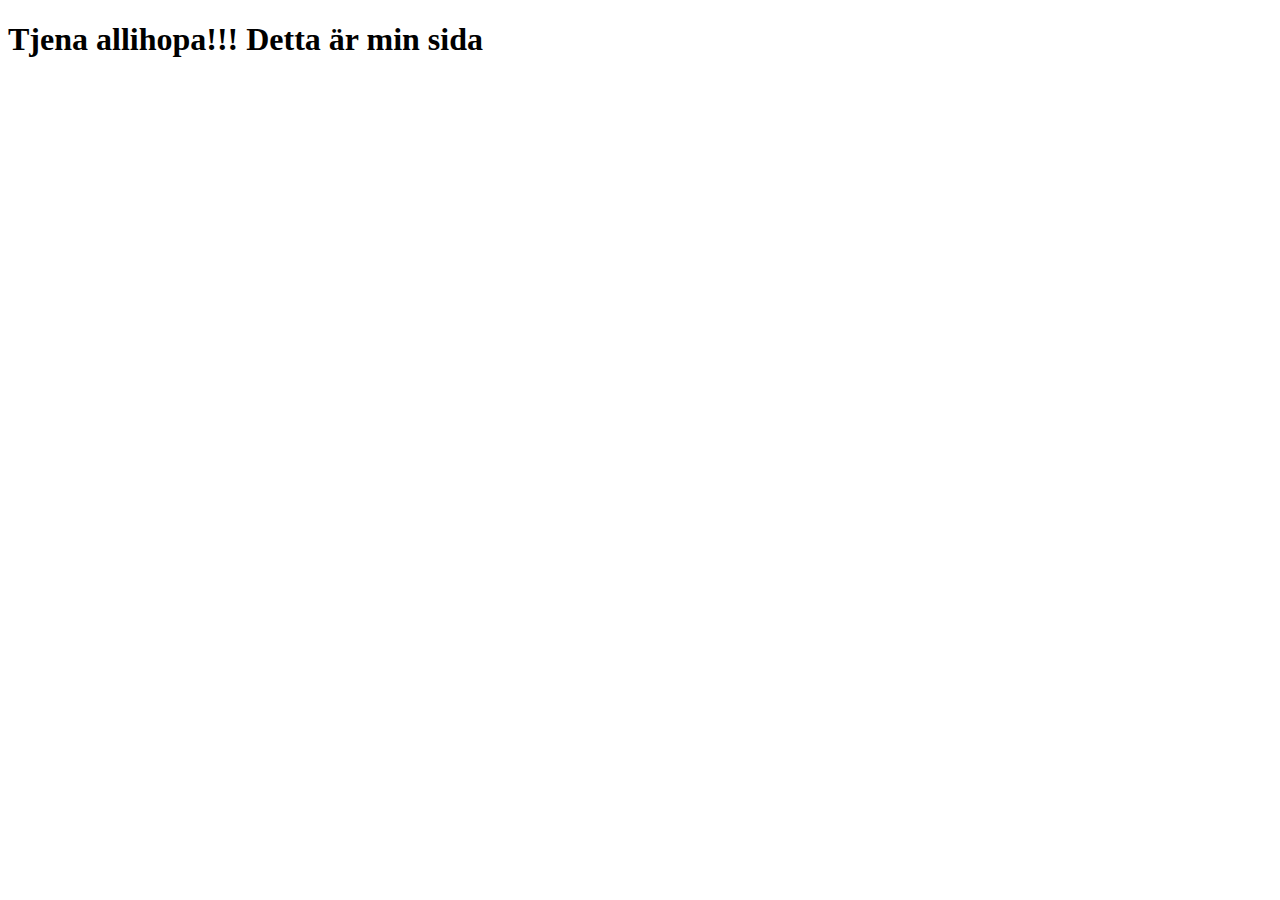
==== axel.html @ 397c7994 "Added min sida" ====
<!DOCTYPE html>
<html lang="en">
<head>
    <meta charset="UTF-8">
    <meta name="viewport" content="width=device-width, initial-scale=1.0">
    <title>Axels snygga sida</title>
</head>
<body>
    
    <h1>Tjena allihopa!!! Detta är min sida</h1>


</body>
</html>
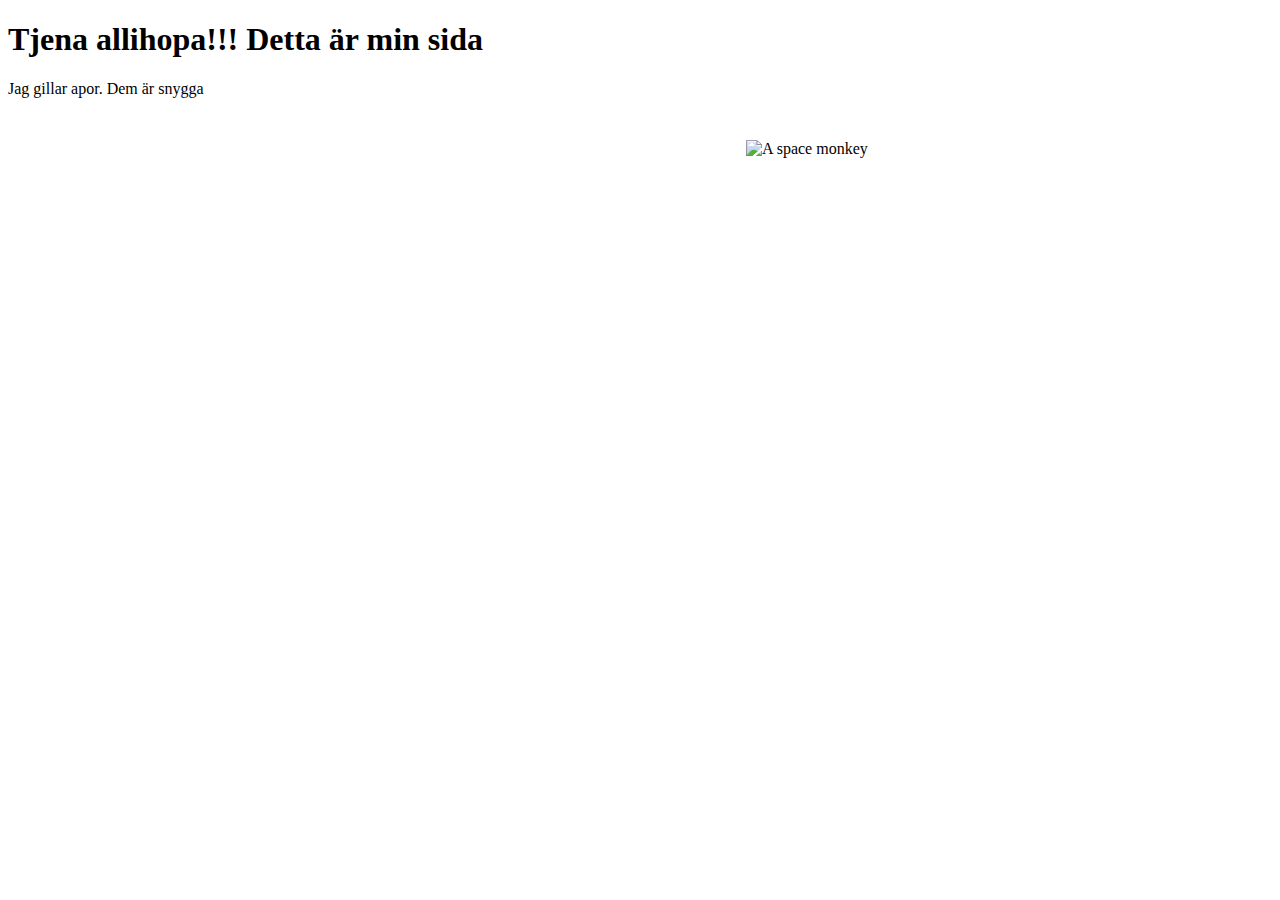
==== commit 0a637ad9: "Fina ändringar" ====
--- a/axel.html
+++ b/axel.html
@@ -9,6 +9,13 @@
     
     <h1>Tjena allihopa!!! Detta är min sida</h1>
 
+    <p>Jag gillar apor. Dem är snygga</p>
+
+    <img src="https://a-z-animals.com/media/2022/12/DALL%C2%B7E-2022-12-19-07.40.07-a-photorealistic-chimp-in-a-space-suit.jpg"
+    alt="A space monkey" width="500"
+    style="padding: 10px; margin: 16px; float: right;">
+
+    
 
 </body>
 </html>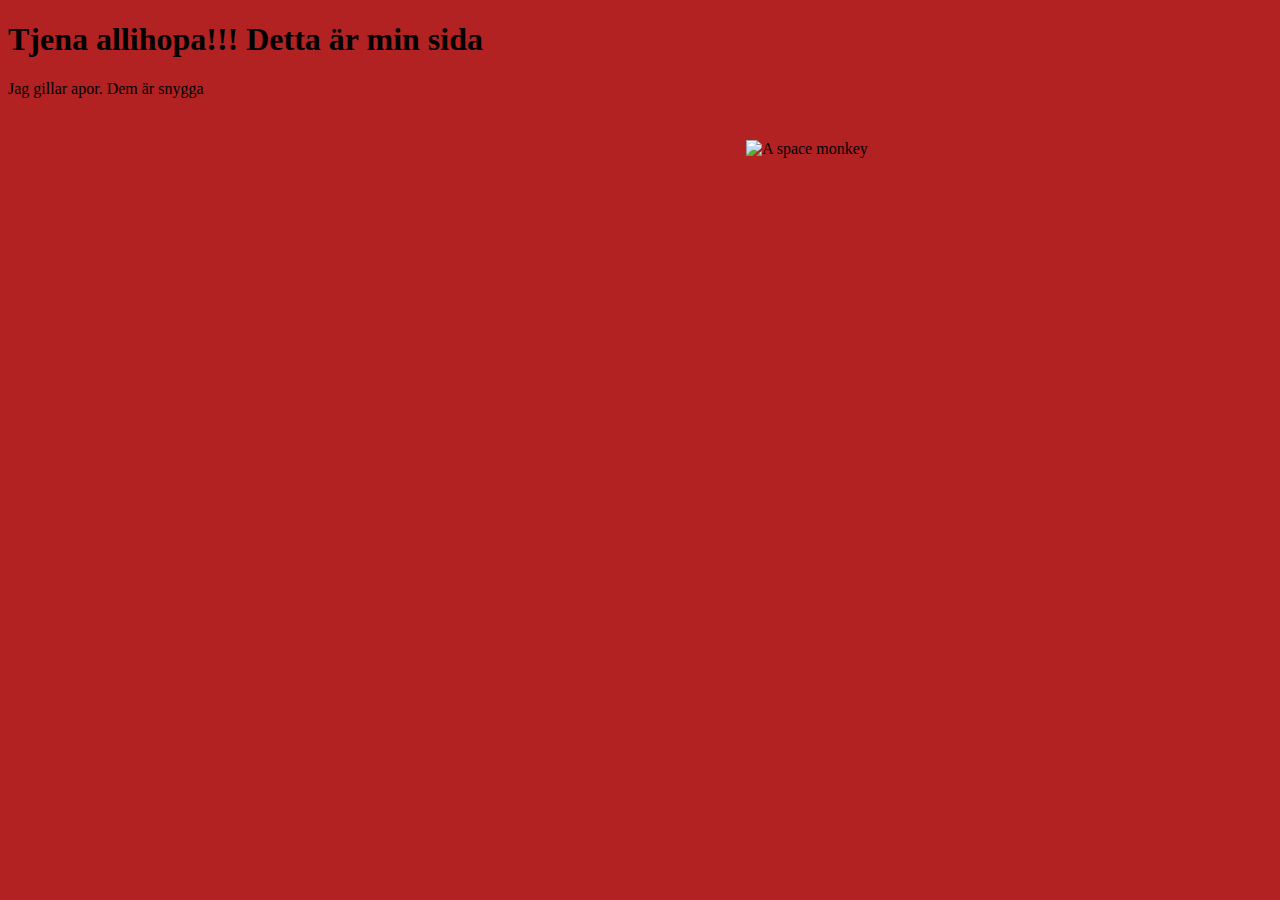
==== commit 8233a5f4: "finare" ====
--- a/axel.html
+++ b/axel.html
@@ -4,6 +4,15 @@
     <meta charset="UTF-8">
     <meta name="viewport" content="width=device-width, initial-scale=1.0">
     <title>Axels snygga sida</title>
+
+    <style>
+        body {
+            background-color: firebrick;
+        }
+
+       
+    </style>
+
 </head>
 <body>
     
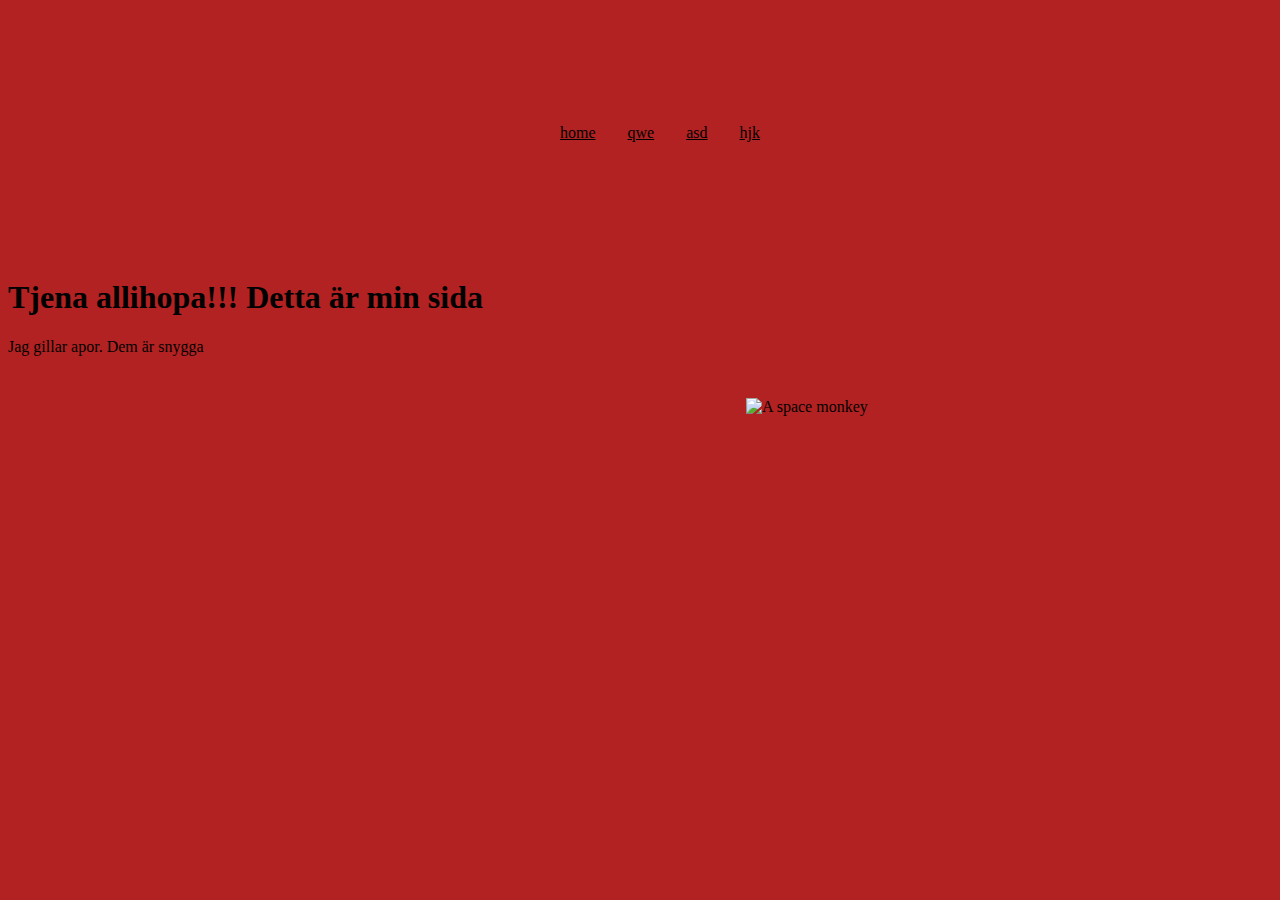
==== commit 65b2a904: "Merge branch 'main' of https://github.com/axAlbers/Group-demo" ====
--- a/axel.html
+++ b/axel.html
@@ -1,5 +1,6 @@
 <!DOCTYPE html>
 <html lang="en">
+
 <head>
     <meta charset="UTF-8">
     <meta name="viewport" content="width=device-width, initial-scale=1.0">
@@ -10,21 +11,85 @@
             background-color: firebrick;
         }
 
-       
+        header {
+            background-image: url(https://i.pinimg.com/736x/35/9f/12/359f125a5b143c16a44fe02dad1c7510.jpg);
+
+            height: 100%;
+
+            
+
+            background-position: 50% 25%;
+            background-size: cover;
+            background-repeat: no-repeat;
+        }
+
+        ul {
+            padding: ;
+            margin: ;
+            text-align: center;
+            
+            list-style-type: none;
+            overflow: hidden;
+        }
+
+        li {
+            float: left;
+        }
+
+        li a {
+            padding: 14px 16px;
+            display: block;
+            color: black;
+            text-align: center;
+        }
+
+        li a:hover {
+            color: white;
+        }
+
+        .flex-container {
+            height: 250px;
+            
+            display: flex;
+            align-items: center;
+            justify-content: center;
+        }
+
+        .flex-container > div {
+            
+            width: ;
+            height: ;
+            color: orange;
+        }
     </style>
 
 </head>
+
 <body>
-    
+
+    <header>
+        <div class="flex-container">
+            <div>
+                <ul>
+                    <li><a href="index.html">home</a></li>
+                    <li><a href="#">qwe</a></li>
+                    <li><a href="#">asd</a></li>
+                    <li><a href="#">hjk</a></li>
+                </ul>
+            </div>
+        </div>
+    </header>
+
+
     <h1>Tjena allihopa!!! Detta är min sida</h1>
 
     <p>Jag gillar apor. Dem är snygga</p>
 
     <img src="https://a-z-animals.com/media/2022/12/DALL%C2%B7E-2022-12-19-07.40.07-a-photorealistic-chimp-in-a-space-suit.jpg"
-    alt="A space monkey" width="500"
-    style="padding: 10px; margin: 16px; float: right;">
+        alt="A space monkey" width="500" style="padding: 10px; margin: 16px; float: right;">
 
-    
+
 
 </body>
+
 </html>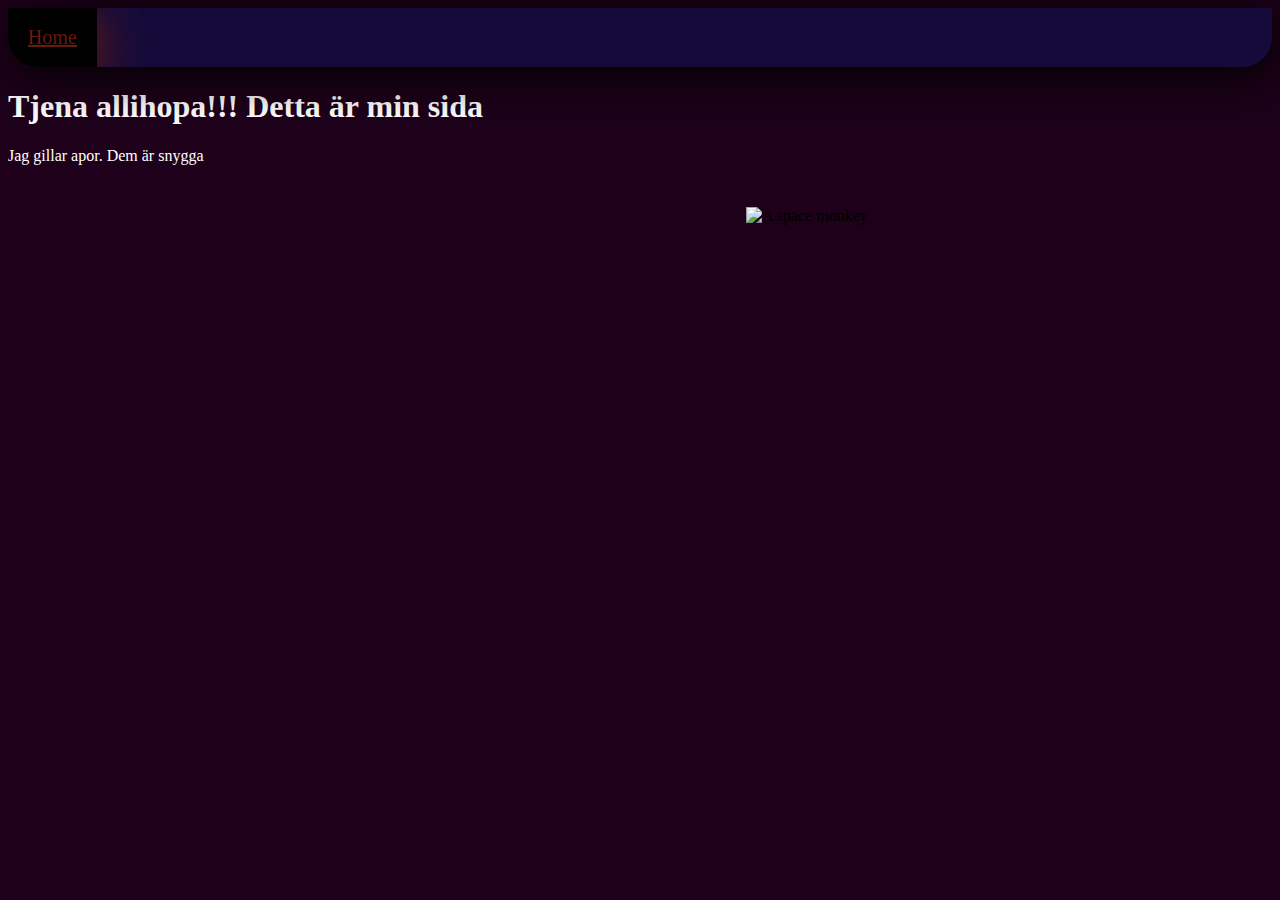
==== commit c49c350b: "changed a few things in my page" ====
--- a/axel.html
+++ b/axel.html
@@ -8,77 +8,66 @@
 
     <style>
         body {
-            background-color: firebrick;
+            background-color: #1E001A;
         }
 
-        header {
-            background-image: url(https://i.pinimg.com/736x/35/9f/12/359f125a5b143c16a44fe02dad1c7510.jpg);
+        .nav {
+            padding: 0;
+            text-align: center;
+            background-color: #140b3b;
+            list-style-type: none;
+            overflow: hidden;
+            filter: drop-shadow(4px 8px 24px);
 
-            height: 100%;
-
-            
-
-            background-position: 50% 25%;
-            background-size: cover;
-            background-repeat: no-repeat;
+            top: 0;
+            width: 100%;
+            z-index: 1;
+            box-shadow: 0px 8px 16px 0px rgba(200, 0, rgba(101, 101, 161, 0.452), 0..725);
+            border-radius: 0px 0px 30px 30px;
         }
 
-        ul {
-            padding: ;
-            margin: ;
-            text-align: center;
-            
-            list-style-type: none;
-            overflow: hidden;
+        .nav a.active {
+            float: inline-start;
+            flex-direction: column;
         }
 
-        li {
+        .nav a {
+            padding: 18px 20px;
+            display: block;
+            color: #6B1A0B;
+            font-size: 20px;
+            text-align: center;
+            filter: drop-shadow(4px 8px 24px);
+            background-color: black;
             float: left;
         }
 
-        li a {
-            padding: 14px 16px;
-            display: block;
-            color: black;
-            text-align: center;
-        }
-
-        li a:hover {
+        .nav a:hover {
             color: white;
         }
 
-        .flex-container {
-            height: 250px;
-            
-            display: flex;
-            align-items: center;
-            justify-content: center;
+        
+        h1 {
+            color: white;
         }
 
-        .flex-container > div {
-            
-            width: ;
-            height: ;
-            color: orange;
+        p {
+            color: white;
         }
+
     </style>
 
 </head>
 
 <body>
 
-    <header>
-        <div class="flex-container">
-            <div>
-                <ul>
-                    <li><a href="index.html">home</a></li>
-                    <li><a href="#">qwe</a></li>
-                    <li><a href="#">asd</a></li>
-                    <li><a href="#">hjk</a></li>
-                </ul>
-            </div>
-        </div>
-    </header>
+    
+     <div class="nav">
+        <a class="active" href="index.html">Home</a>
+
+
+     </div>
+      
 
 
     <h1>Tjena allihopa!!! Detta är min sida</h1>
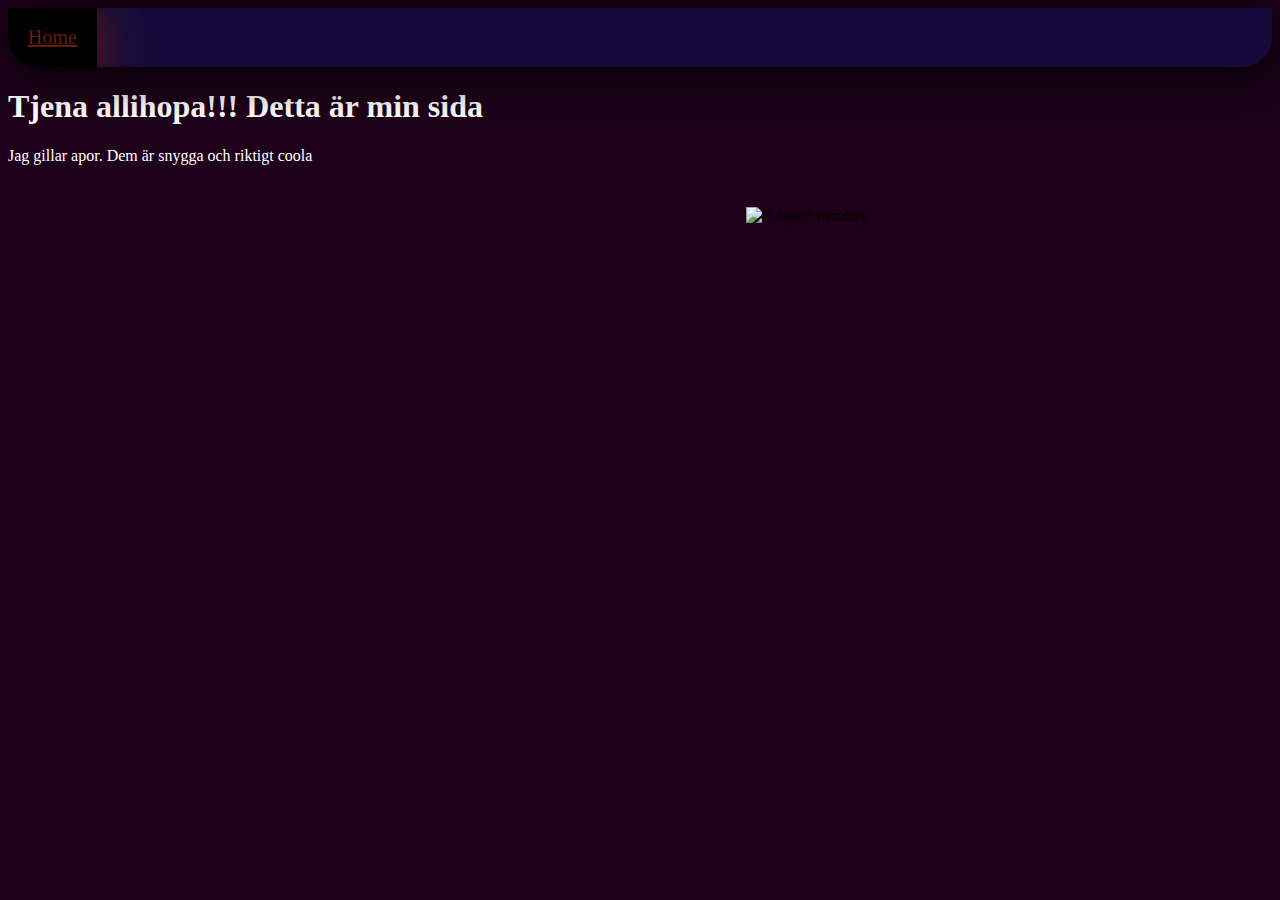
==== commit f981204b: "ny branch och la till lite txt" ====
--- a/axel.html
+++ b/axel.html
@@ -72,7 +72,7 @@
 
     <h1>Tjena allihopa!!! Detta är min sida</h1>
 
-    <p>Jag gillar apor. Dem är snygga</p>
+    <p>Jag gillar apor. Dem är snygga och riktigt coola</p>
 
     <img src="https://a-z-animals.com/media/2022/12/DALL%C2%B7E-2022-12-19-07.40.07-a-photorealistic-chimp-in-a-space-suit.jpg"
         alt="A space monkey" width="500" style="padding: 10px; margin: 16px; float: right;">
